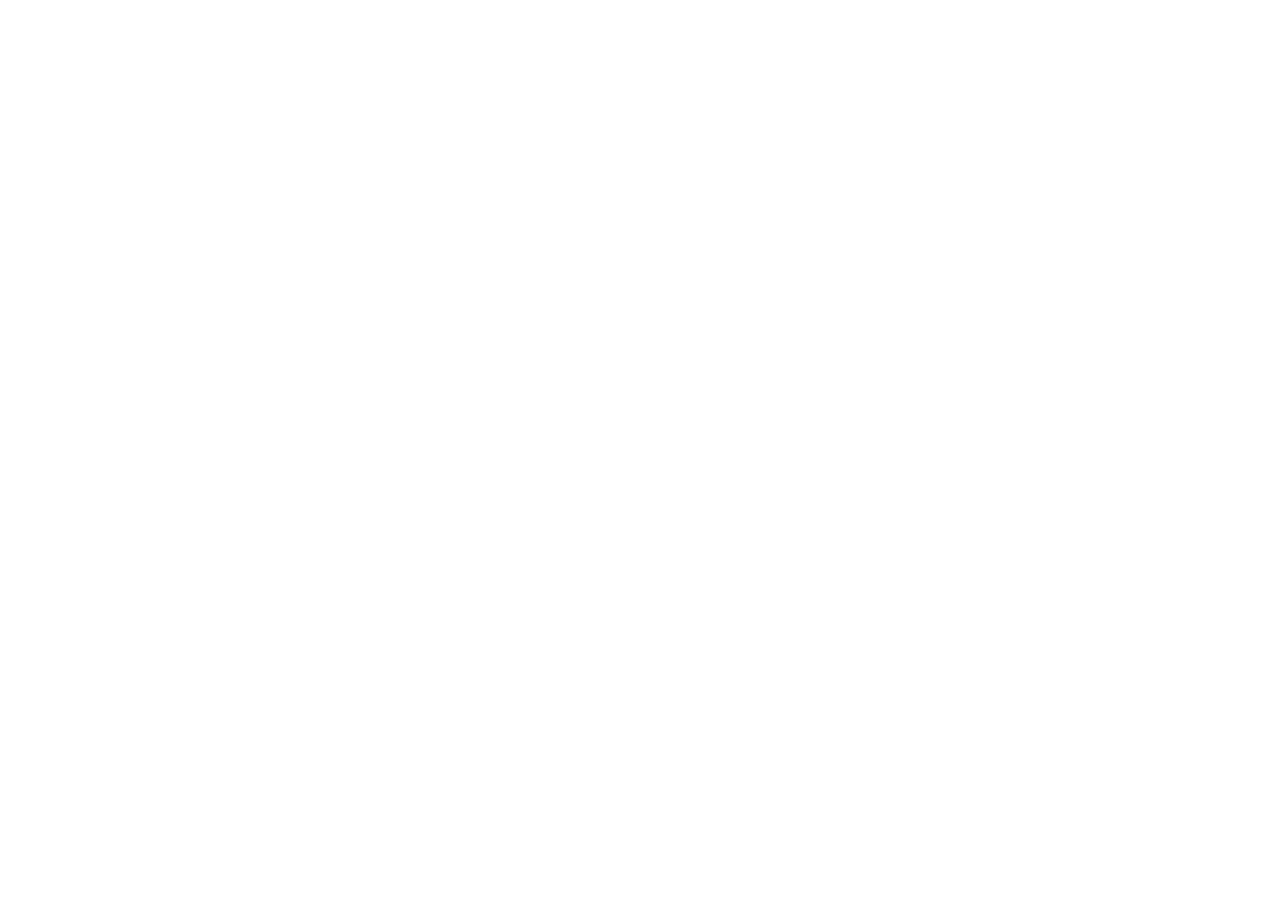
==== index.html @ 9b0f284d "Initial Push" ====
<!DOCTYPE html>
<html lang="en">
  <head>
    <meta charset="UTF-8" />
    <meta name="viewport" content="width=device-width, initial-scale=1.0" />
    <link rel="stylesheet" href="./style.css" />
    <title>Document</title>
  </head>
  <body></body>
</html>
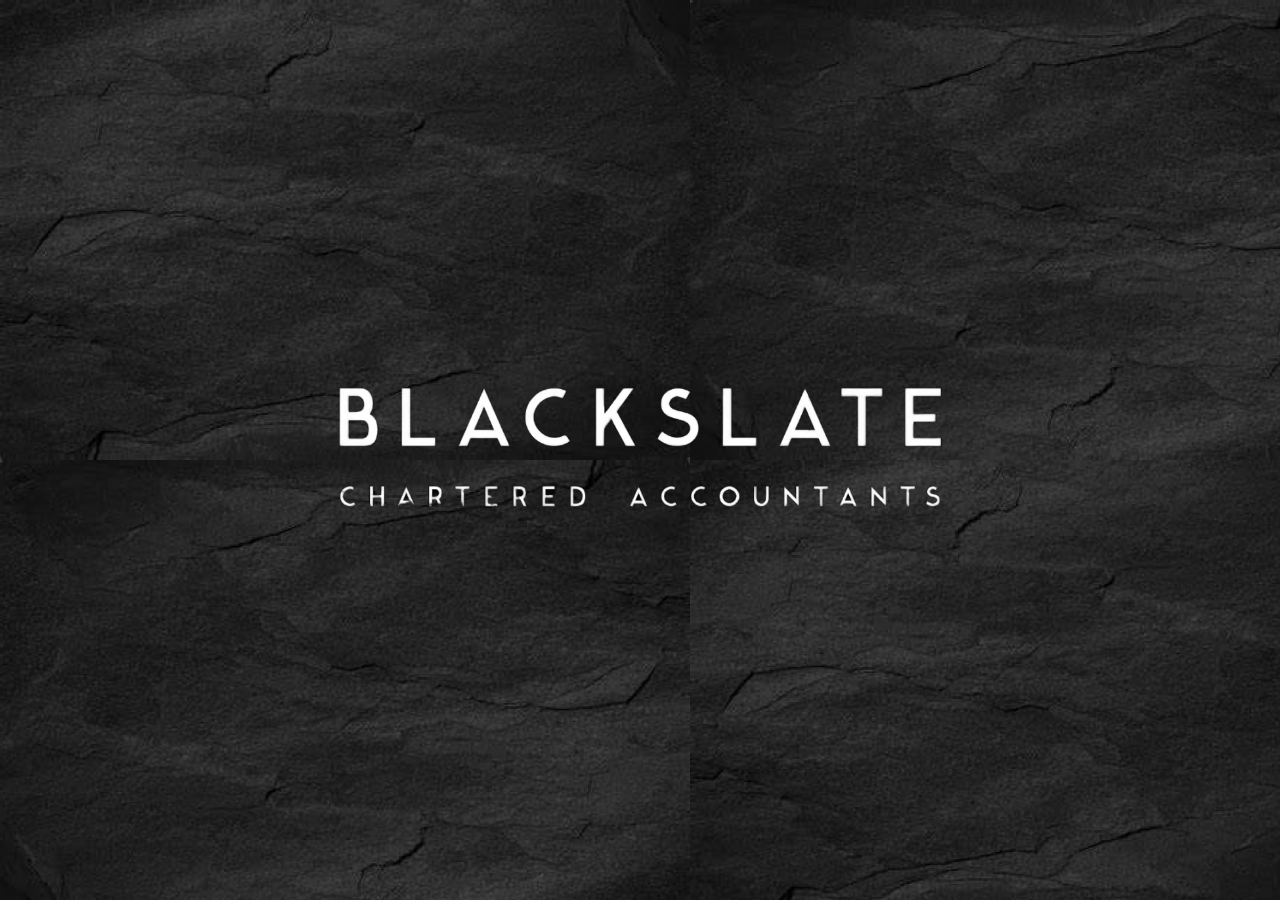
==== commit 9d631165: "Began work on hero section" ====
--- a/index.html
+++ b/index.html
@@ -3,8 +3,26 @@
   <head>
     <meta charset="UTF-8" />
     <meta name="viewport" content="width=device-width, initial-scale=1.0" />
-    <link rel="stylesheet" href="./style.css" />
+    <link rel="stylesheet" href="./styles/style.css" />
     <title>Document</title>
   </head>
-  <body></body>
+  <body>
+    <div id="hero">
+      <img
+        src="./imgs/blackslate-accountants-logo.png"
+        alt="BlackSlate Chartered Accountants logo."
+      />
+    </div>
+    <nav>
+      <p class="green-text">07 349 5000</p>
+      <p class="white-text">
+        1350 Hinemoa Street, Rotorua 3010 | PO Box 12100 Rotorua 3045
+      </p>
+      <p class="green-text">BLACKSLATE.CO.NZ</p>
+      <img
+        src="./imgs/blackslate-accountants-logo.png"
+        alt="BlackSlate Chartered Accountants logo."
+      />
+    </nav>
+  </body>
 </html>
--- a/styles/style.css
+++ b/styles/style.css
@@ -0,0 +1,27 @@
+* {
+  margin: 0;
+  padding: 0;
+  box-sizing: border-box;
+}
+
+body {
+  width: 100vw;
+  height: 100vh;
+  overflow: hidden;
+}
+
+/*#region | Hero Section | */
+#hero {
+  width: 100vw;
+  height: 100vh;
+  display: flex;
+  justify-content: center;
+  align-items: center;
+  position: absolute;
+  background-image: url("../imgs/slate-background.png");
+}
+#hero img {
+  width: 50%;
+}
+
+/*#endregion *//*# sourceMappingURL=style.css.map */
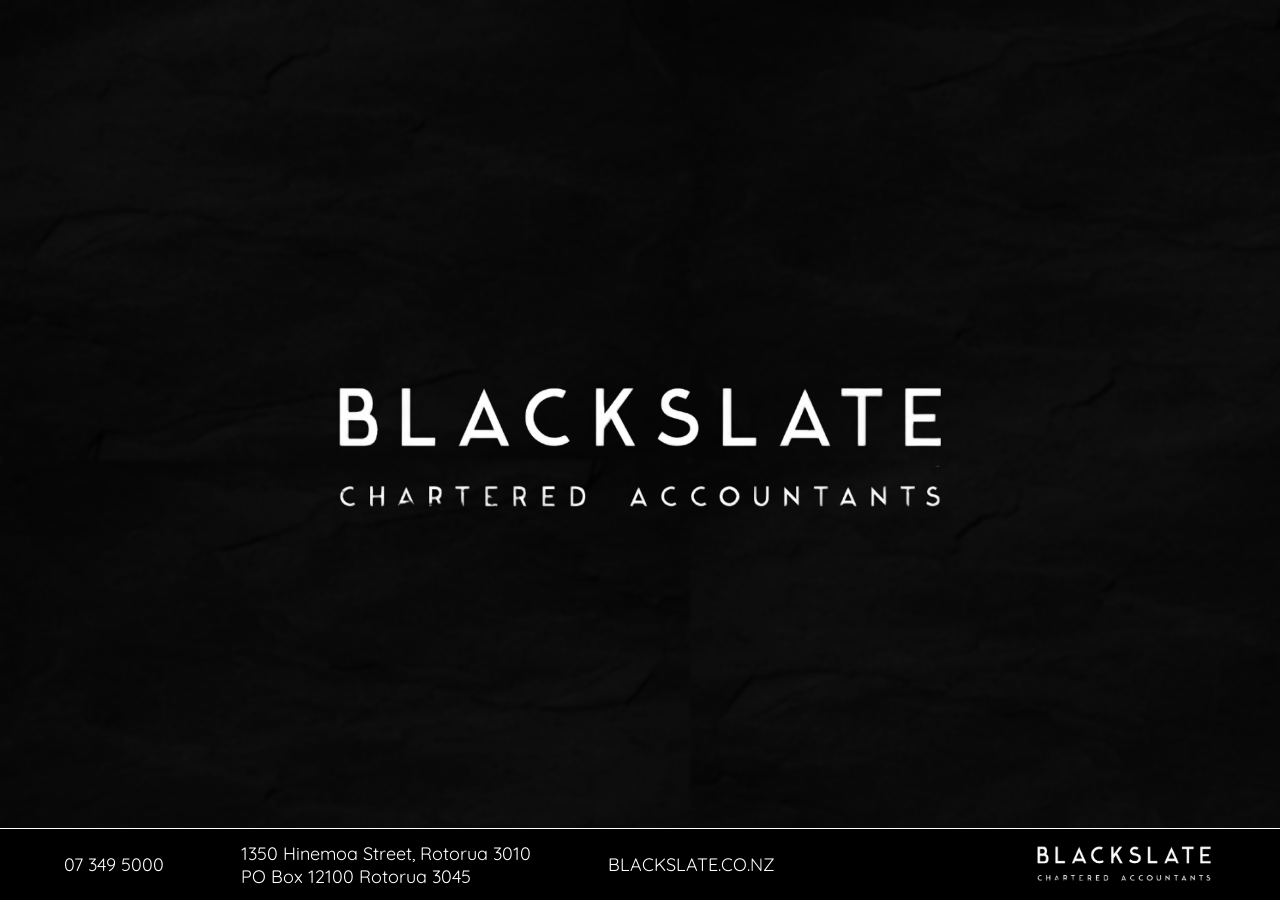
==== commit 192f0639: "ReleaseCandidate 1" ====
--- a/index.html
+++ b/index.html
@@ -4,24 +4,28 @@
     <meta charset="UTF-8" />
     <meta name="viewport" content="width=device-width, initial-scale=1.0" />
     <link rel="stylesheet" href="./styles/style.css" />
-    <title>Document</title>
+    <title>BlackSlate | Chartered Accountants</title>
   </head>
   <body>
+    <!-- Hero Section -->
     <div id="hero">
       <img
         src="./imgs/blackslate-accountants-logo.png"
         alt="BlackSlate Chartered Accountants logo."
       />
     </div>
+    <!-- Nav Section -->
     <nav>
-      <p class="green-text">07 349 5000</p>
-      <p class="white-text">
-        1350 Hinemoa Street, Rotorua 3010 | PO Box 12100 Rotorua 3045
+      <p>07 349 5000</p>
+      <p>
+        1350 Hinemoa Street, Rotorua 3010 <br />
+        PO Box 12100 Rotorua 3045
       </p>
-      <p class="green-text">BLACKSLATE.CO.NZ</p>
+      <p>BLACKSLATE.CO.NZ</p>
       <img
         src="./imgs/blackslate-accountants-logo.png"
         alt="BlackSlate Chartered Accountants logo."
+        class="hide-on-resize"
       />
     </nav>
   </body>
--- a/styles/style.css
+++ b/styles/style.css
@@ -1,7 +1,9 @@
+@import url("https://fonts.googleapis.com/css2?family=Quicksand:wght@300..700&display=swap");
 * {
   margin: 0;
   padding: 0;
   box-sizing: border-box;
+  font-family: "Quicksand", sans-serif;
 }
 
 body {
@@ -22,6 +24,44 @@
 }
 #hero img {
   width: 50%;
+  max-width: 800px;
 }
 
+/*#endregion */
+/*#region | Nav Bar | */
+nav {
+  position: absolute;
+  bottom: 0;
+  left: 0;
+  width: 100vw;
+  height: 8vh;
+  padding: 0 2vw;
+  display: flex;
+  justify-content: space-around;
+  align-items: center;
+  background: black;
+  border-top: white 1px solid;
+}
+nav p {
+  color: white;
+  font-size: 2vh;
+}
+nav img {
+  height: 5vh;
+  max-height: 600px;
+  margin-left: 14vw;
+}
+
+/*#endregion */
+/*#region | Responsive Design | */
+@media only screen and (max-width: 1050px) {
+  .hide-on-resize {
+    display: none;
+  }
+}
+@media only screen and (max-width: 750px) {
+  nav p {
+    font-size: 1.3vh;
+  }
+}
 /*#endregion *//*# sourceMappingURL=style.css.map */
